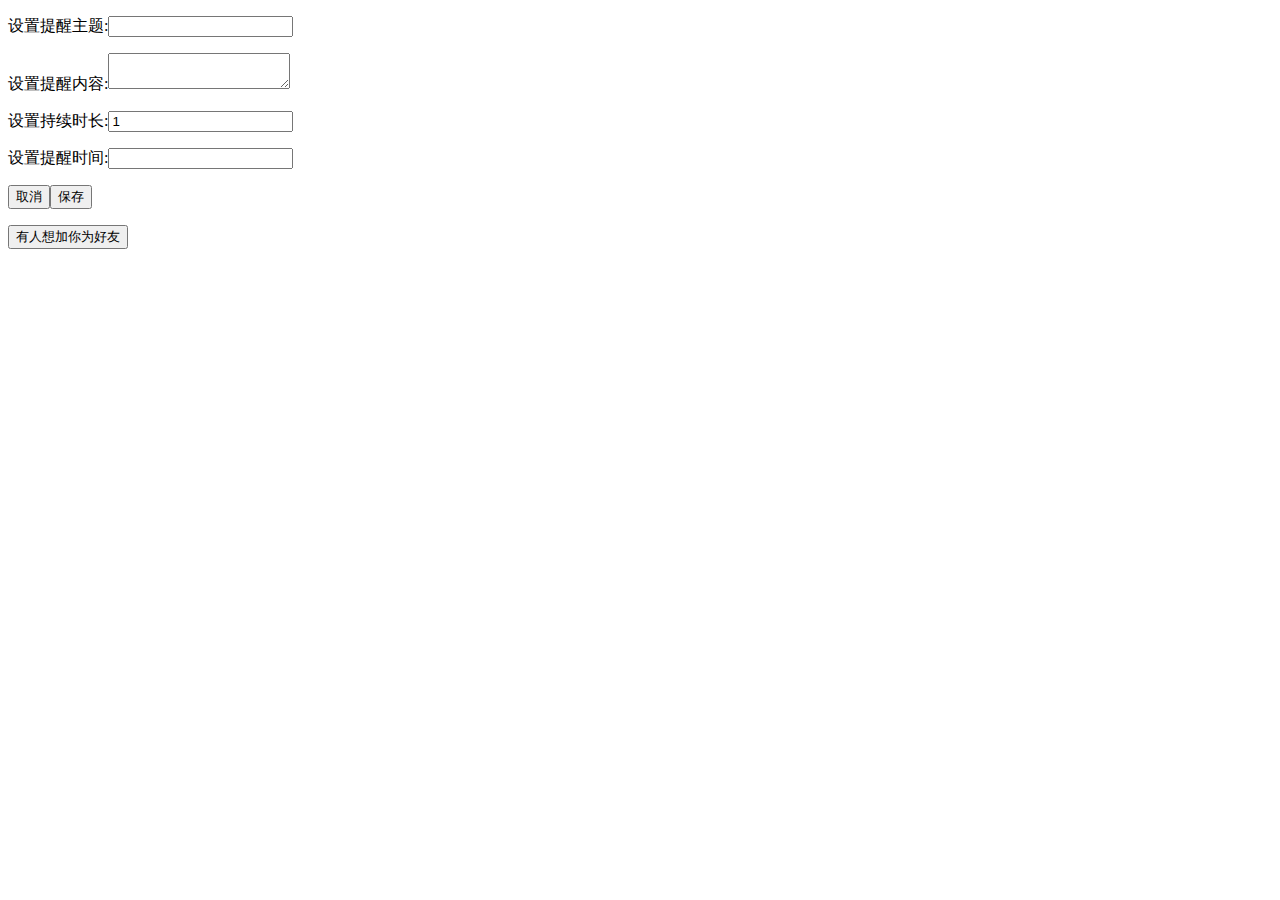
==== html/index.html @ cd55d215 "桌面通知" ====
<!DOCTYPE html>
<html>
    <head>
        <meta charset="utf-8">
        <title>html5桌面通知</title>

        <link rel="stylesheet" type="text/css" href="css/bootstrap.css">
        <link rel="stylesheet" type="text/css" href="css/notice.css">
    </head>
    <body>
        <section id="time_notice">
            <p><span>设置提醒主题:</span><input id="content_title" type="text" ></p>
            <p><span>设置提醒内容:</span><textarea id="content"></textarea></p>
            <p><span>设置持续时长:</span><input id="notice_keep" type="text" maxlength="2" value="1"></p>
            <p><span>设置提醒时间:</span><input class="notice_time" type="text" id="time" data-format="HH:mm" data-template="HH : mm" name="datetime">
            <p class="btn-group"><button id="btn-default" class="btn btn-default">取消</button><button id="btn-success" class="btn btn-success">保存</button></p>
        </section>

        <button id="button">有人想加你为好友</button>
        <p id="text"></p>

        <script type="text/javascript" src="js/jquery-1.8.3.js"></script>
        <script type="text/javascript" src="js/moment.js"></script>
        <script type="text/javascript" src="js/combodate.js"></script>
        <script>
        $(function(){
            $('#time').combodate({
                firstItem: 'name', //show 'hour' and 'minute' string at first item of dropdown
                minuteStep: 1
            });  
        });
        </script>
    
        <script type="text/javascript">
        if (window.Notification) {
            var default = document.getElementById('btn-default'), success = document.getElementById('btn-success'), title = document.getElementById('content_title'), content = document.getElementById('content');
            
            var popNotice = function() {
                console.log(Notification.permission)
                if (Notification.permission == "granted") {
                    var notification = new Notification(title.innerHTML, {
                        body: content.innerHTML,
                        icon: 'http://image.zhangxinxu.com/image/study/s/s128/mm1.jpg'
                    });
                    
                    notification.onclick = function() {
                        // text.innerHTML = '张小姐已于' + new Date().toTimeString().split(' ')[0] + '加你为好友！';
                        notification.close();    
                    };
                }    
            };
            
            success.onclick = function() {
                if (Notification.permission == "granted") {
                    popNotice();
                } else if (Notification.permission != "denied") {
                    Notification.requestPermission(function (permission) {
                      popNotice();
                    });
                }
            };
        } else {
            alert('浏览器不支持Notification');    
        }
        </script>
    </body>
</html>
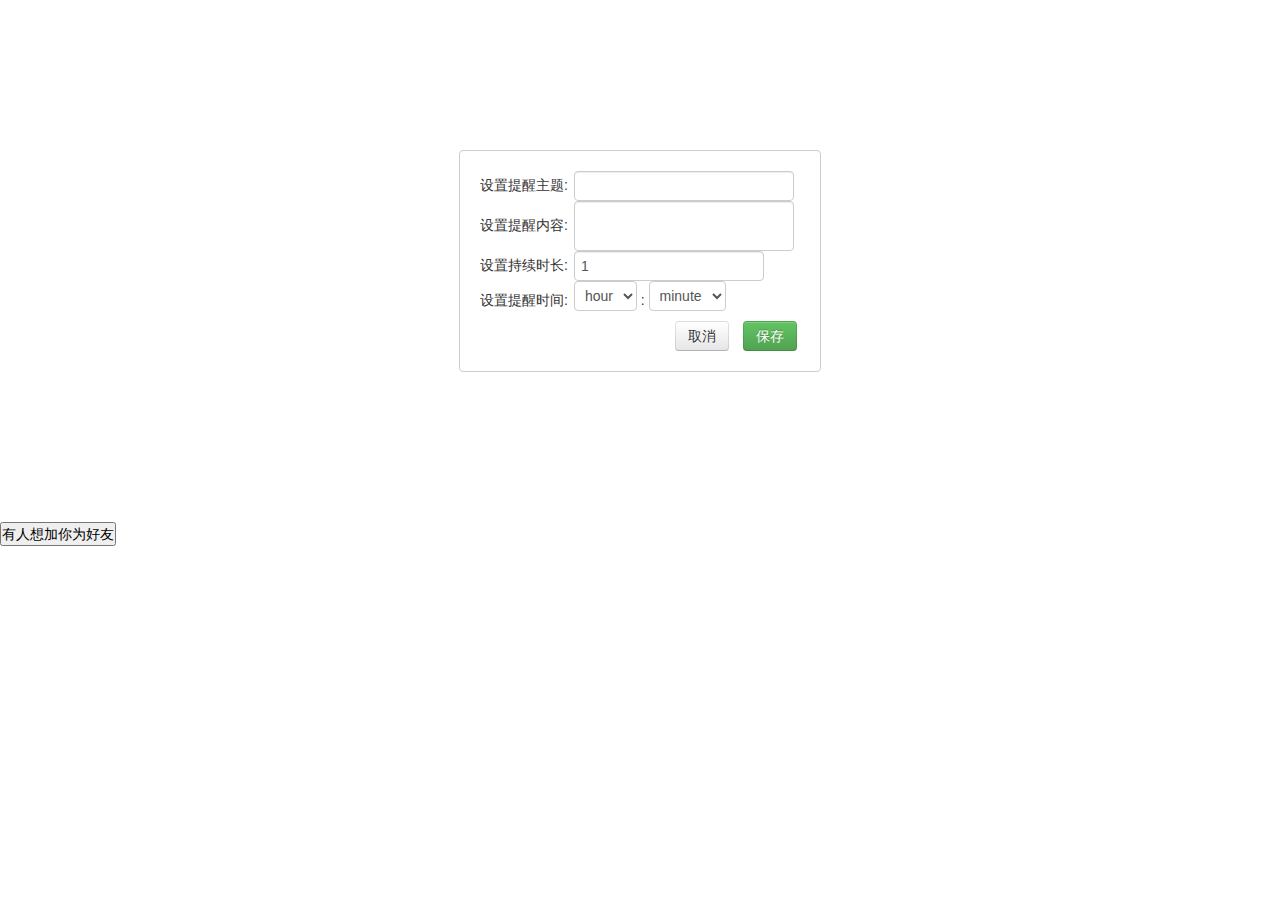
==== commit 1cc98e63: "桌面通知" ====
--- a/html/index.html
+++ b/html/index.html
@@ -4,8 +4,8 @@
         <meta charset="utf-8">
         <title>html5桌面通知</title>
 
-        <link rel="stylesheet" type="text/css" href="css/bootstrap.css">
-        <link rel="stylesheet" type="text/css" href="css/notice.css">
+        <link rel="stylesheet" type="text/css" href="../css/bootstrap.css">
+        <link rel="stylesheet" type="text/css" href="../css/notice.css">
     </head>
     <body>
         <section id="time_notice">
@@ -19,9 +19,9 @@
         <button id="button">有人想加你为好友</button>
         <p id="text"></p>
 
-        <script type="text/javascript" src="js/jquery-1.8.3.js"></script>
-        <script type="text/javascript" src="js/moment.js"></script>
-        <script type="text/javascript" src="js/combodate.js"></script>
+        <script type="text/javascript" src="../js/jquery-1.8.3.js"></script>
+        <script type="text/javascript" src="../js/moment.js"></script>
+        <script type="text/javascript" src="../js/combodate.js"></script>
         <script>
         $(function(){
             $('#time').combodate({
--- a/css/notice.css
+++ b/css/notice.css
@@ -0,0 +1,58 @@
+*{
+    margin: 0;
+    padding: 0;
+}
+textarea{
+    resize: none;
+}
+p{
+    margin: 0;
+    overflow: hidden;
+}
+p span:first-child{
+    margin-right: 6px; 
+}
+i{
+    float: right;
+    color: red;
+    font-size: 12px;
+    margin-bottom: 10px;
+}
+p input[type="text"],p textarea{
+    margin-bottom: 0;
+}
+p i{
+    margin: 14px 0 10px;
+}
+#time_notice{
+    width: 320px;
+    margin: 150px auto;
+    padding: 20px;
+    border: 1px solid #ccc;
+    border-radius: 4px;
+    overflow: hidden;
+}
+#time_notice>div{
+    min-height: 60px;
+    overflow: hidden;
+}
+#time_notice>div:nth-child(2){
+    min-height: 80px;
+}
+#notice_keep{
+    width: 176px;
+}
+.btn-group{
+    float: right;
+    width: 125px;
+}
+.btn-group .btn{
+    border-radius: 4px;
+}
+.btn-group .btn-default{
+    margin-right: 15px;
+}
+
+.none{
+    display: none;
+}